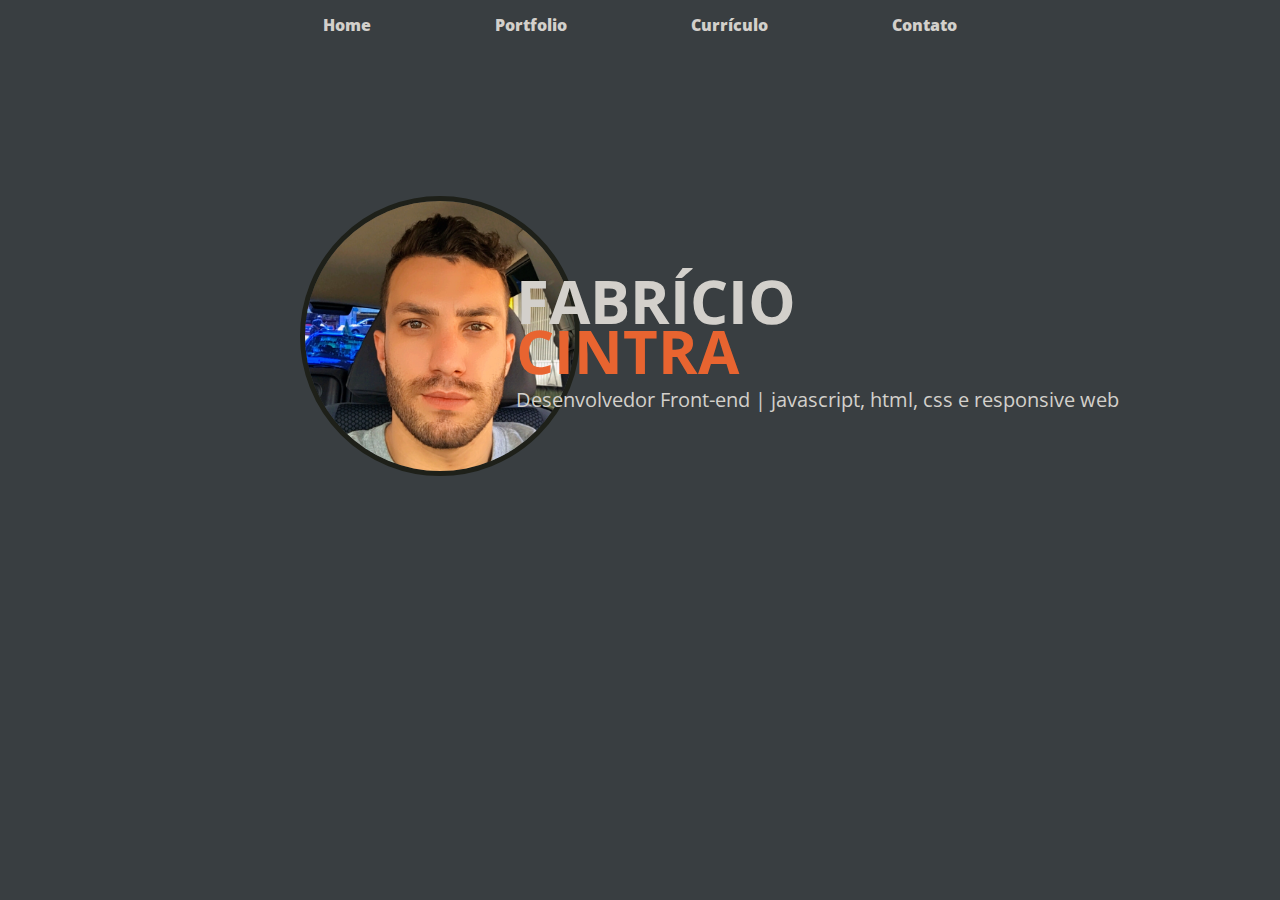
==== index.html @ fd7e7fc3 "commit" ====
<!DOCTYPE html>

<html>

	<head>
		<title>Fabrício Cintra - Portfolio Online</title>

		<meta charset="utf-8">
		<link rel="stylesheet" href="style.css">
		<link rel="preconnect" href="https://fonts.googleapis.com">
<link rel="preconnect" href="https://fonts.gstatic.com" crossorigin>
<link href="https://fonts.googleapis.com/css2?family=Open+Sans:wght@400;600;700;800&display=swap" rel="stylesheet">
	</head>


	<body>

			<div class="navigation">
				<ul>
					<li><a href="index.html">Home</a></li>
					<li><a href="portfolio.html">Portfolio</a></li>
					<li><a href="curriculo.html">Currículo</a></li>
					<li><a href="contato.html">Contato</a></li>
				</ul>
			</div>

			<div class="capa">
				<div class="profile_pic">
					<img src="img/my.png" alt="Foto de Ivan Gomes">
				</div>
				
				<div class="profile_title">
					<h1>Fabrício <span>Cintra</span></h1>
				<h2> Desenvolvedor Front-end | javascript, html,  css e  responsive web </h2>
				</div>
			</div>


		

	</body>

</html>
---- style.css ----
html, body{
	padding: 0;
	margin: 0; 
}
*{
	box-sizing: border-box;
}

body{
	background-color:#393E41;
	font-family: 'Open Sans', sans-serif;
}



.botao_voltar{
	text-decoration: none;
	font-weight: 400;
	color:white ;
	font-size: 16px;
}
a:hover{
	color: #1E2019;
}
.caminho li{
	color: #D3D0CB;
}
.navigation{
	background-color:#393E41;
	color:#191516;

}

.navigation ul{
	margin-top:0;
	list-style: none;
	padding-left: 0;
	text-align: center;
	height: 60px;
}

.navigation li{
	display: inline-block;
	padding-left: 30px;
	padding-right: 30px;
	line-height: 50px;
	font-size: 16px;
	font-weight:800;
	width: auto;
	margin: 0 30px;

}

.navigation a{
	text-decoration: none;
	color:#D3D0CB;
}

.navigation a:hover{
	color:#1E2019;
}
.capa {
	color: white;
}

.capa span{
	color:#e86430;
	display: block;
}

.capa div{
	display: inline-block;
	height: 650px;

}

.profile_pic{
	width: 40%;
	text-align: left;
	padding-left: 300px;
	padding-top: 20px;
}

.profile_pic img{
		width: 280px;
		border-radius: 280px;
		margin-top:100px;
		border: 5px solid #1E2019;
	}
	.profile_pic img:hover{
		width: 281px;
	}
.profile_title{
	vertical-align: top;
	width: 59%;
	}

	.profile_title h1{
		font-size: 60px;
		margin-top: 200px;
		color: #D3D0CB;
		text-transform:uppercase;
		font-weight: 700;
	line-height: 50px;}

	.profile_title h2{
		font-size: 20px;
		color:#D3D0CB;
		font-weight: 400;
		margin-top: -30px;

	}
	

	.profile_title h1 :hover{
		font-size: 62px;
	}


	/*------------------------*/
	.main{
		padding:80px 180px 80px 100px;

	}

	.cv-pic{
		float:left;
		width:250px;
		margin-right: 50px;
		margin-bottom: 50px;
		border-radius: 250px;
	}

	.main h1{
		color: #D3D0CB;
		font-weight: 600;
	}

	.main h2{
		color:white;
		font-weight: 16px;
		text-transform: uppercase;
		font-weight: normal;
		margin-top:40px;
	}

	.main h3{
		font-size: 12px;
		color: #e86430;
		text-transform: uppercase;
	}

	.main p{
		color: #D3D0CB;
		font-weight: 100;
		font-size: 18px;
		line-height: 24px;
		text-align: justify;
	}


	/*----------------*/
	.caminho{
		list-style: none;
		padding-left: 0;
		color:grey;
	}

	.caminho li{
		display: inline-block;
	}

	.social-img{
		width: 50px;
		margin-right: 10px;
	}

	.miniatura{
	 	width: 320px;
		height:320px;
		display: inline-block;
		margin-right: 15px;
		margin-bottom: 15px;
		overflow: hidden;
		background-size: cover;
}
	.miniatura a { text-decoration: none; }

	.blackbox{
	width:100%;
	height: 100%;
	background-color:black;
	opacity: 0;
	padding-top: 100px;
}

	.blackbox:hover{
		opacity: 0.8;

	}

	.blackbox-text{
		text-align: center;
	}
	.blackbox-text h1{
		font-size: 16px;
		color: white;
		text-transform: uppercase;
	}

	.blackbox-text h2{
		
		text-transform: none;
		font-weight: 100;
	}

.foto-trabalho{
width: 100%;
margin-right: 10px 0;
}


@media (max-width: 1000px) 
    
{
	.navigation{
		 margin-bottom: 100px;
	}

    .navigation li{
    	position: relative;
        display: block;
        text-align: center;
        text-decoration: underline;

 }
     .capa div{
        display: block;
        height: auto;
    }
    
    .profile_pic{
    	margin-top: 150px;
        width:100%; 
        
    }
    
    .profile_pic img{
        margin-top: 0;
        max-width: 75%;
    }
        
    .profile_title{
        width:100%;
        text-align: center;
    } 
    
    .profile_title h1{
        margin-top: 30px;
        font-size: 40px;
    }
    
     .profile_title h2{
          margin: 2px 2px 70px 2px;
    }
    
    .main{

    	padding: 20px;
    }
   	.cv-pic{

		width:100%;
		margin-right:0;
		margin-bottom: 50px;
	}

	.cv-pic img{
		max-width:70%;
		

	}
    
    .main h3{
    	clear: left;
    	text-align: center;
    }
    .main h1{
    	text-align: center;
    	
    	


    }
    .main p{
    	padding: 2%;
    	text-align: center;
    }
    .main h2{
    	text-align: center;
    }
    

    
    
    }
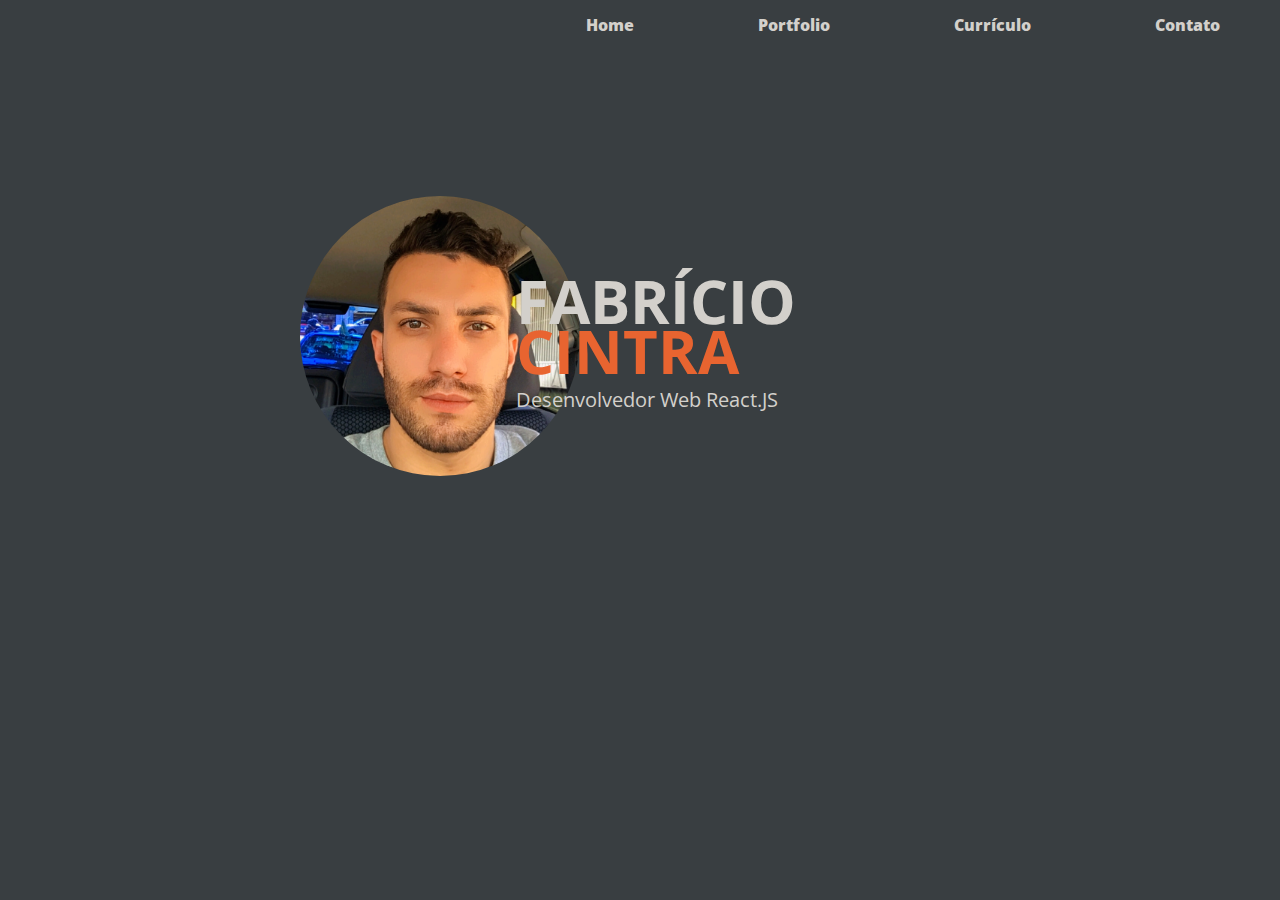
==== commit 4ae3050b: "Refatorando portifolio : pasta css e animação" ====
--- a/index.html
+++ b/index.html
@@ -6,7 +6,8 @@
 		<title>Fabrício Cintra - Portfolio Online</title>
 
 		<meta charset="utf-8">
-		<link rel="stylesheet" href="style.css">
+		<link rel="stylesheet" href="css/style.css">
+		<link rel="stylesheet" href="css/animations.css">
 		<link rel="preconnect" href="https://fonts.googleapis.com">
 <link rel="preconnect" href="https://fonts.gstatic.com" crossorigin>
 <link href="https://fonts.googleapis.com/css2?family=Open+Sans:wght@400;600;700;800&display=swap" rel="stylesheet">
@@ -21,6 +22,7 @@
 					<li><a href="portfolio.html">Portfolio</a></li>
 					<li><a href="curriculo.html">Currículo</a></li>
 					<li><a href="contato.html">Contato</a></li>
+					<li class="threeline-icon">&#9776</li>
 				</ul>
 			</div>
 
@@ -31,7 +33,7 @@
 				
 				<div class="profile_title">
 					<h1>Fabrício <span>Cintra</span></h1>
-				<h2> Desenvolvedor Front-end | javascript, html,  css e  responsive web </h2>
+				<h2> Desenvolvedor Web React.JS  </h2>
 				</div>
 			</div>
 
--- a/css/style.css
+++ b/css/style.css
@@ -0,0 +1,277 @@
+html, body{
+	padding: 0;
+	margin: 0; 
+}
+*{
+	box-sizing: border-box;
+}
+
+body{
+	background-color:#393E41;
+	font-family: 'Open Sans', sans-serif;
+}
+
+.navigation .threeline-icon {
+	display: none;
+}
+
+.botao_voltar{
+	text-decoration: none;
+	font-weight: 400;
+	color:white ;
+	font-size: 16px;
+}
+a{
+	opacity: 1;
+	transition: 0.5s;
+}
+a:hover{
+	color: #1E2019;
+	transition: 0.5s;
+}
+.caminho li{
+	color: #D3D0CB;
+}
+.navigation{
+	background-color:#393E41;
+	color:#191516;
+
+	animation-name: menu;
+	animation-duration: 2s;
+
+}
+
+.navigation ul{
+	margin-top:0;
+	list-style: none;
+	padding-left: 0;
+	text-align: right;
+	height: 60px;
+}
+
+.navigation li{
+	display: inline-block;
+	padding-left: 30px;
+	padding-right: 30px;
+	line-height: 50px;
+	font-size: 16px;
+	font-weight:800;
+	width: auto;
+	margin: 0 30px;
+
+}
+
+.navigation a{
+	text-decoration: none;
+	color:#D3D0CB;
+}
+
+.navigation a:hover{
+	color:#1E2019;
+}
+.capa {
+	color: white;
+}
+
+.capa span{
+	color:#e86430;
+	display: block;
+}
+
+.capa div{
+	display: inline-block;
+	height: 650px;
+
+}
+
+.profile_pic{
+	width: 40%;
+	text-align: left;
+	padding-left: 300px;
+	padding-top: 20px;
+	
+	animation-name:profile-capa ;
+	animation-duration:2s ;
+	transform: translate();
+}
+
+.profile_pic img{
+		width: 280px;
+		border-radius: 280px;
+		margin-top:100px;
+	}
+
+.profile_title{
+	vertical-align: top;
+	width: 59%;
+
+	animation-name:titulo-capa ;
+	animation-duration:1s ;
+
+	}
+
+	.profile_title h1{
+		font-size: 60px;
+		margin-top: 200px;
+		color: #D3D0CB;
+		text-transform:uppercase;
+		font-weight: 700;
+	line-height: 50px;}
+
+	.profile_title h2{
+		font-size: 20px;
+		color:#D3D0CB;
+		font-weight: 400;
+		margin-top: -30px;
+
+	}
+	
+
+
+	/*------------------------*/
+	.main{
+		padding:80px 180px 80px 100px;
+		animation-name:main ;
+		animation-duration:2s ;
+
+	}
+
+	.cv-pic{
+		float:left;
+		width:250px;
+		margin-right: 50px;
+		margin-bottom: 50px;
+		border-radius: 250px;
+		border: 4px solid black;
+	}
+
+	.main h1{
+		color: #D3D0CB;
+		font-weight: 600;
+	}
+
+	.main h2{
+		color:white;
+		font-weight: 16px;
+		text-transform: uppercase;
+		font-weight: normal;
+		margin-top:40px;
+	}
+
+	.main h3{
+		font-size: 12px;
+		color: #cfcbc9;
+		text-transform: uppercase;
+	}
+
+	.main p{
+		color: #D3D0CB;
+		font-weight: 100;
+		font-size: 18px;
+		line-height: 24px;
+		text-align: justify;
+	}
+
+
+	/*----------------*/
+	.caminho{
+		list-style: none;
+		padding-left: 0;
+		color:grey;
+	}
+
+	.caminho li{
+		display: inline-block;
+	}
+
+	.social-img{
+		width: 50px;
+		margin-right: 10px;
+	}
+
+	.miniatura{
+	 	width: 320px;
+		height:320px;
+		display: inline-block;
+		margin-right: 15px;
+		margin-bottom: 15px;
+		overflow: hidden;
+		background-size: cover;
+}
+	.miniatura a { text-decoration: none; }
+
+	.blackbox{
+	width:100%;
+	height: 100%;
+	background-color:black;
+	opacity: 0;
+	transition: 1s;
+	padding-top: 100px;
+}
+
+	.blackbox:hover{
+		opacity: 0.8;
+		transition: 0.5s;
+	}
+
+	.blackbox-text{
+		text-align: center;
+	}
+	.blackbox-text h1{
+		font-size: 16px;
+		color: white;
+		text-transform: uppercase;
+	}
+
+	.blackbox-text h2{
+		
+		text-transform: none;
+		font-weight: 100;
+	}
+
+.foto-trabalho{
+width: 100%;
+margin-right: 10px 0;
+box-shadow: 5px 5px 10px  rgb(29, 29, 30);
+
+}
+
+
+.iwhats{
+	
+	animation-name:whats ;
+	animation-duration:2s ;
+}
+.igit{
+	
+	animation-name:git ;
+	animation-duration:2s ;
+}
+.ilink{
+	
+	animation-name:link ;
+	animation-duration:2s ;
+}
+    
+    
+    
+    
+    
+    
+    
+    
+    
+    
+    
+    
+    
+    
+    
+    
+    
+    
+    
+    
+    
+    
+
--- a/css/animations.css
+++ b/css/animations.css
@@ -0,0 +1,34 @@
+
+@keyframes profile-capa{
+	0% {opacity: 0;transform: translate(0px, 20px);}
+	100%{opacity: 1; transform: translate(0px, 0px);}
+}
+@keyframes titulo-capa{
+	0% {opacity: 0;transform: translate(0px, -20px);}
+	100%{opacity: 1; transform: translate(0px, 0px);}
+}
+@keyframes menu{
+	0% {opacity: 0;transform: translate(0px, -10px);}
+	50% {opacity: 0;transform: translate(0px, -5px);}
+	100%{opacity: 1; transform: translate(0px, 0px);}
+}
+@keyframes main{
+	0% {opacity: 0;transform: translate(-10px, 0px);}
+	100%{opacity: 1; transform: translate(0px, 0px);}
+}
+@keyframes whats{
+	0% {opacity: 0;transform: translate(-10px, 0px);}
+	30%{opacity: 0;transform: translate(-10px, 0px);}
+	100%{opacity: 1; transform: translate(0px, 0px);}
+}
+@keyframes git{
+	0% {opacity: 0;transform: translate(-10px, 0px);}
+	60% {opacity: 0;transform: translate(-10px, 0px);}
+	100%{opacity: 1; transform: translate(0px, 0px);}
+}
+@keyframes link{
+	0% {opacity: 0;transform: translate(-10px, 0px);}
+	90% {opacity: 0;transform: translate(-10px, 0px);}
+
+	100%{opacity: 1; transform: translate(0px, 0px);}
+}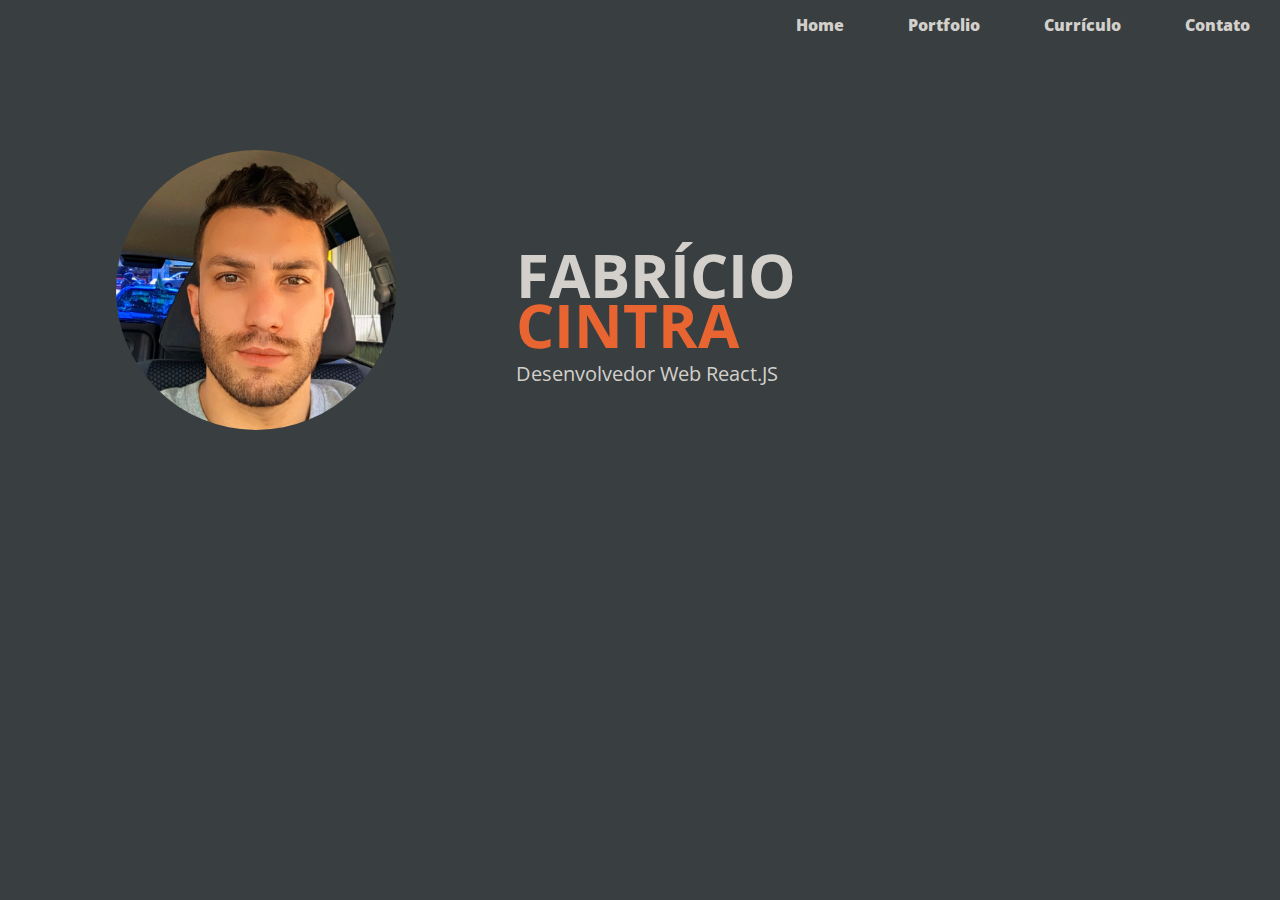
==== commit 177b207b: "index responsivo" ====
--- a/index.html
+++ b/index.html
@@ -8,6 +8,7 @@
 		<meta charset="utf-8">
 		<link rel="stylesheet" href="css/style.css">
 		<link rel="stylesheet" href="css/animations.css">
+		<link rel="stylesheet" href="css/responsive.css">
 		<link rel="preconnect" href="https://fonts.googleapis.com">
 <link rel="preconnect" href="https://fonts.gstatic.com" crossorigin>
 <link href="https://fonts.googleapis.com/css2?family=Open+Sans:wght@400;600;700;800&display=swap" rel="stylesheet">
--- a/css/style.css
+++ b/css/style.css
@@ -35,6 +35,7 @@
 .navigation{
 	background-color:#393E41;
 	color:#191516;
+	height: 50px;
 
 	animation-name: menu;
 	animation-duration: 2s;
@@ -56,8 +57,7 @@
 	line-height: 50px;
 	font-size: 16px;
 	font-weight:800;
-	width: auto;
-	margin: 0 30px;
+
 
 }
 
@@ -71,6 +71,7 @@
 }
 .capa {
 	color: white;
+	vertical-align: top;
 }
 
 .capa span{
@@ -86,9 +87,8 @@
 
 .profile_pic{
 	width: 40%;
-	text-align: left;
-	padding-left: 300px;
-	padding-top: 20px;
+	text-align: center;
+
 	
 	animation-name:profile-capa ;
 	animation-duration:2s ;
@@ -105,10 +105,15 @@
 	vertical-align: top;
 	width: 59%;
 
-	animation-name:titulo-capa ;
+	
+
+	}
+
+	.profile_title{
+		animation-name:titulo-capa ;
 	animation-duration:1s ;
-
-	}
+	}
+	
 
 	.profile_title h1{
 		font-size: 60px;
@@ -138,9 +143,9 @@
 
 	.cv-pic{
 		float:left;
-		width:250px;
-		margin-right: 50px;
-		margin-bottom: 50px;
+		width:280px;
+		margin-right: 20px;
+		margin-bottom: 20px;
 		border-radius: 250px;
 		border: 4px solid black;
 	}
@@ -252,26 +257,15 @@
 	animation-name:link ;
 	animation-duration:2s ;
 }
-    
-    
-    
-    
-    
-    
-    
-    
-    
-    
-    
-    
-    
-    
-    
-    
-    
-    
-    
-    
-    
-    
-
+ 
+    
+    
+    
+    
+    
+    
+    
+    
+    
+    
+
--- a/css/responsive.css
+++ b/css/responsive.css
@@ -0,0 +1,56 @@
+   
+    
+@media (max-width: 800px){
+
+    .navigation li{
+        display: none;
+    }
+    .navigation .threeline-icon {
+        display: inline-block;
+		color: white;
+		font-size: 20px;
+    }
+	.capa{
+		width: 0 auto;
+	}
+    .capa div{
+        display: block;
+        height: auto;
+		width: 0 auto;
+    }
+    .profile_pic{
+        width: 100%;
+    }
+    
+    .profile-pic img{
+        margin-top: 0;
+		max-width: 80%;
+    }
+ 
+	.profile_title {
+		text-align: center;
+		width: 100%;
+	}
+    .profile_title h1{
+		margin-top: 30px;
+		font-size: 40px;
+		margin-left: 20px;
+		margin-right: 20px;
+	}
+    .profile_title h2{
+		margin-top: 20px;
+		margin-left: 20px;
+		margin-right: 20px;
+	}
+
+}
+    
+    
+    
+    
+    
+    
+    
+    
+    
+    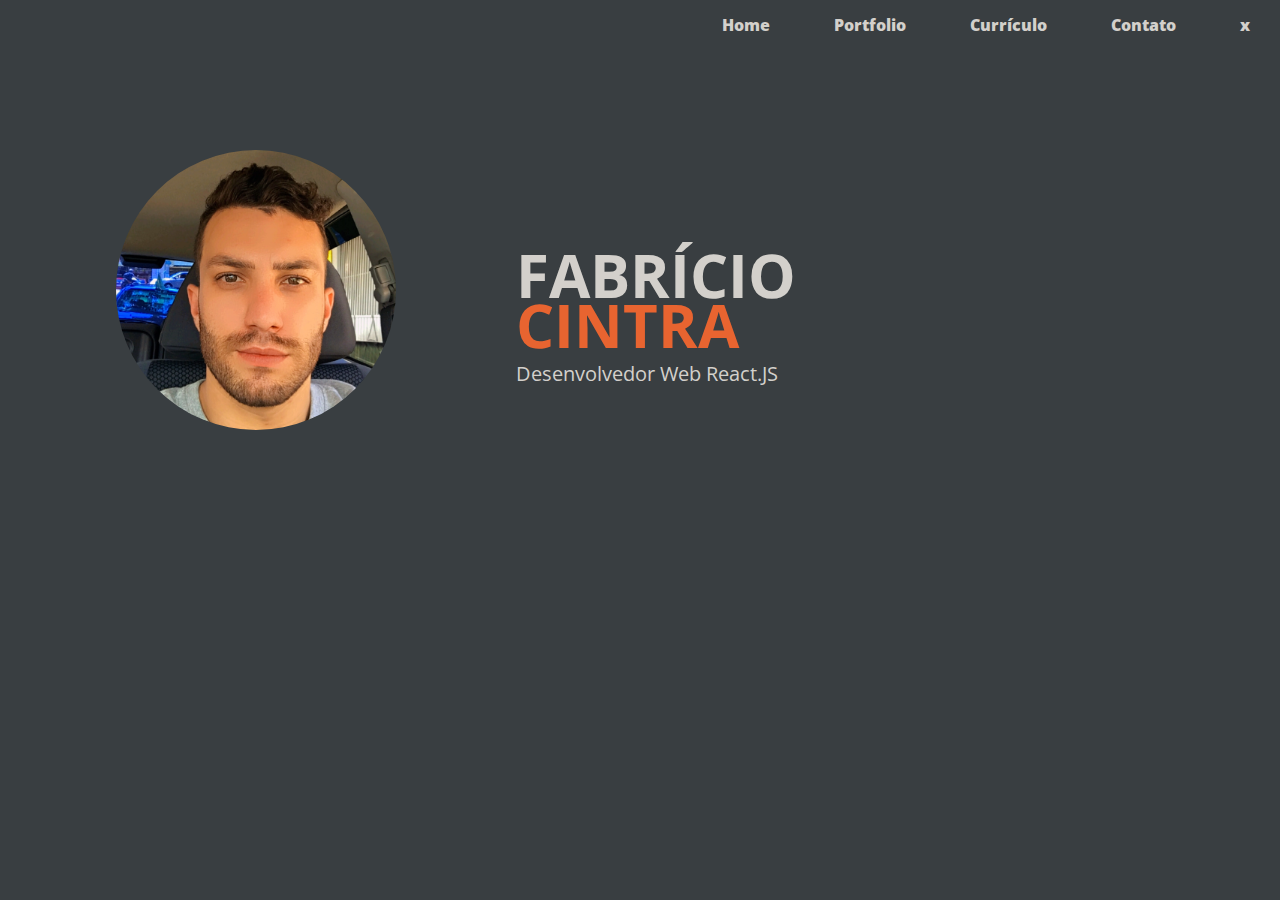
==== commit 1675ab21: "responsividade completa" ====
--- a/index.html
+++ b/index.html
@@ -1,29 +1,32 @@
+
 <!DOCTYPE html>
+
 
 <html>
 
 	<head>
-		<title>Fabrício Cintra - Portfolio Online</title>
-
+		<meta name="viewport" content="width=device-width, initial-scale=1.0">
 		<meta charset="utf-8">
 		<link rel="stylesheet" href="css/style.css">
 		<link rel="stylesheet" href="css/animations.css">
 		<link rel="stylesheet" href="css/responsive.css">
 		<link rel="preconnect" href="https://fonts.googleapis.com">
-<link rel="preconnect" href="https://fonts.gstatic.com" crossorigin>
-<link href="https://fonts.googleapis.com/css2?family=Open+Sans:wght@400;600;700;800&display=swap" rel="stylesheet">
+		<link rel="preconnect" href="https://fonts.gstatic.com" crossorigin>
+		<link href="https://fonts.googleapis.com/css2?family=Open+Sans:wght@400;600;700;800&display=swap" rel="stylesheet">
+		<title>Fabrício Cintra - Portfolio Online</title>
 	</head>
 
 
 	<body>
 
-			<div class="navigation">
+			<div class="navigation ">
 				<ul>
 					<li><a href="index.html">Home</a></li>
 					<li><a href="portfolio.html">Portfolio</a></li>
 					<li><a href="curriculo.html">Currículo</a></li>
 					<li><a href="contato.html">Contato</a></li>
 					<li class="threeline-icon">&#9776</li>
+					<li class="closedMenu " ><a>x</a>  </li>
 				</ul>
 			</div>
 
@@ -40,7 +43,7 @@
 
 
 		
-
+<script src="js/scripts.js"></script>
 	</body>
 
 </html>
--- a/css/responsive.css
+++ b/css/responsive.css
@@ -2,13 +2,55 @@
     
 @media (max-width: 800px){
 
+	.threeline-icon{
+		opacity: 1;
+		transition: 0.5s;
+	}
+	.threeline-icon:hover{
+		opacity: 0;
+		transition: 0.5s;
+	}
+
     .navigation li{
         display: none;
+		margin: 0;
+		height: auto;
+	
     }
+	.navigation{
+		height: auto;
+		margin: 0 auto;
+		padding: 0;
+	}
+	.menuJs ul{
+		margin-top:0;
+		list-style: none;
+		padding: 0 15% 0 15%;
+		text-align: center;
+
+		height: 180px;
+		
+	}
+	.menuJs li{
+		width: 100%;
+		display: block;
+		padding: 0;
+		line-height: 50px;
+		font-size: 16px;
+		font-weight:800;
+	}
+
+
+	
+
+
+
+
     .navigation .threeline-icon {
         display: inline-block;
 		color: white;
-		font-size: 20px;
+		font-size: 30px;
+		color: rgb(255, 255, 255);
     }
 	.capa{
 		width: 0 auto;
@@ -16,20 +58,23 @@
     .capa div{
         display: block;
         height: auto;
-		width: 0 auto;
     }
     .profile_pic{
         width: 100%;
+		height: auto;
+		padding-top: 0px;
     }
     
     .profile-pic img{
         margin-top: 0;
 		max-width: 80%;
+		height: auto;
     }
  
 	.profile_title {
 		text-align: center;
 		width: 100%;
+		height: auto;
 	}
     .profile_title h1{
 		margin-top: 30px;
@@ -37,11 +82,47 @@
 		margin-left: 20px;
 		margin-right: 20px;
 	}
-    .profile_title h2{
+    .profile_title h2{ 
 		margin-top: 20px;
 		margin-left: 20px;
 		margin-right: 20px;
 	}
+
+	.main{
+		padding: 10% 5% 40px 5%;
+		width: 100%;
+	}
+	.main p{
+		text-align: left;
+		line-height: 30px;
+	}
+	.caminho li{
+		font-size: 16px;
+	}
+	.cv-pic{
+		float:none;
+		max-width:100%;
+		margin-right: 0px;
+		margin: auto;
+		margin-bottom: 0px;
+		border-radius: 250px;
+		border: 4px solid rgba(0, 0, 0, 0.629);
+	}
+	.miniatura{
+		width: 100%;
+		max-width: 100%;
+	   height:320px;
+	   display: inline-block;
+	   margin-right: 0px;
+	   margin-bottom: 20px;
+	   overflow: hidden;
+	   background-size: cover;
+}
+.blackbox{
+	opacity: 0.8
+}
+
+
 
 }
     
